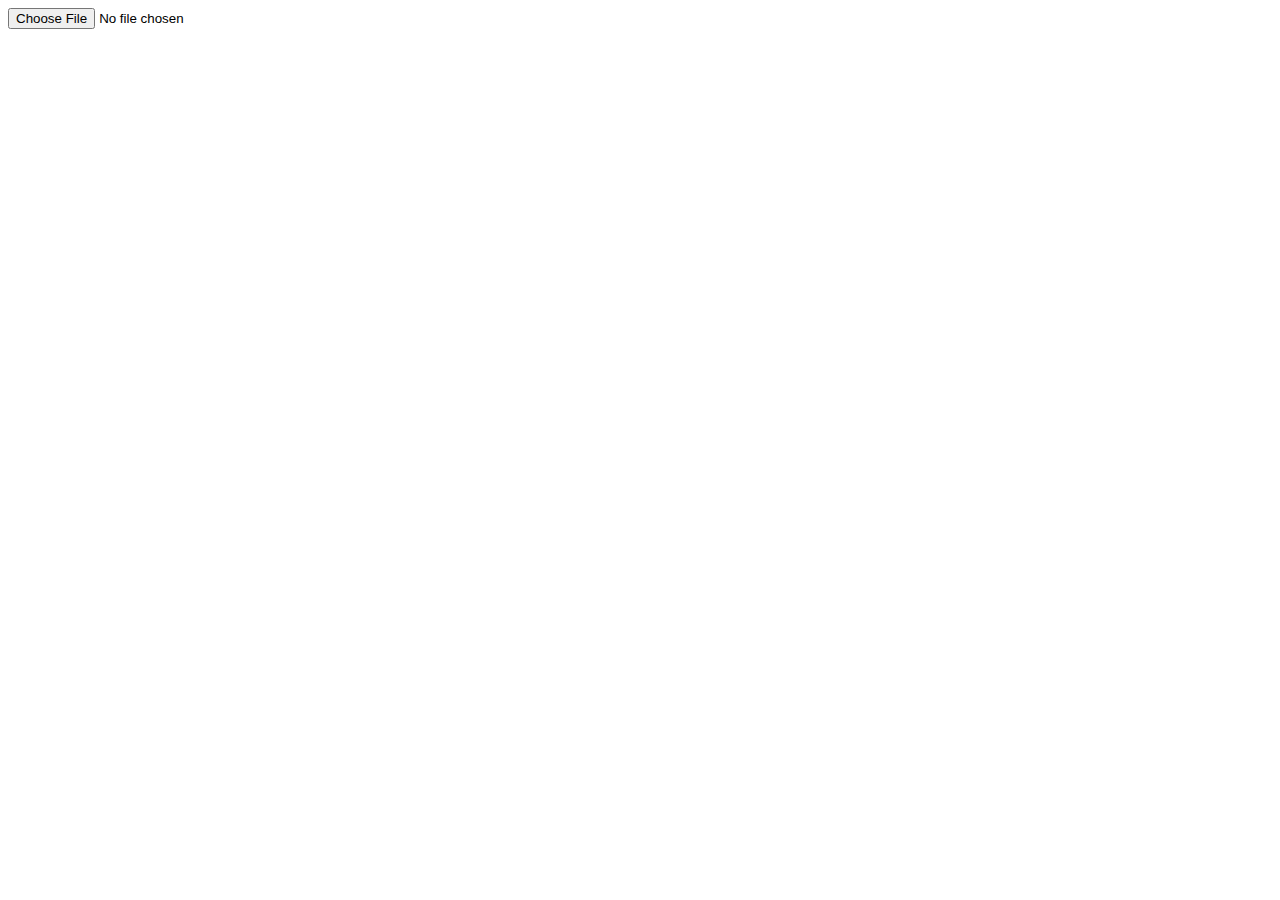
==== index1.html @ 92b35610 "update for bella's commit" ====
<!DOCTYPE html>
<html lang="en">
<head>
    <meta charset="UTF-8">
    <meta name="viewport" content="width=device-width, initial-scale=1.0">
    <title>Document</title>
</head>
<body>
    <input type="file" name="file" id="file">
    <script
  src="https://code.jquery.com/jquery-3.5.1.min.js"
  integrity="sha256-9/aliU8dGd2tb6OSsuzixeV4y/faTqgFtohetphbbj0="
  crossorigin="anonymous"></script>
    <script src="script1.js"></script>
</body>
</html>
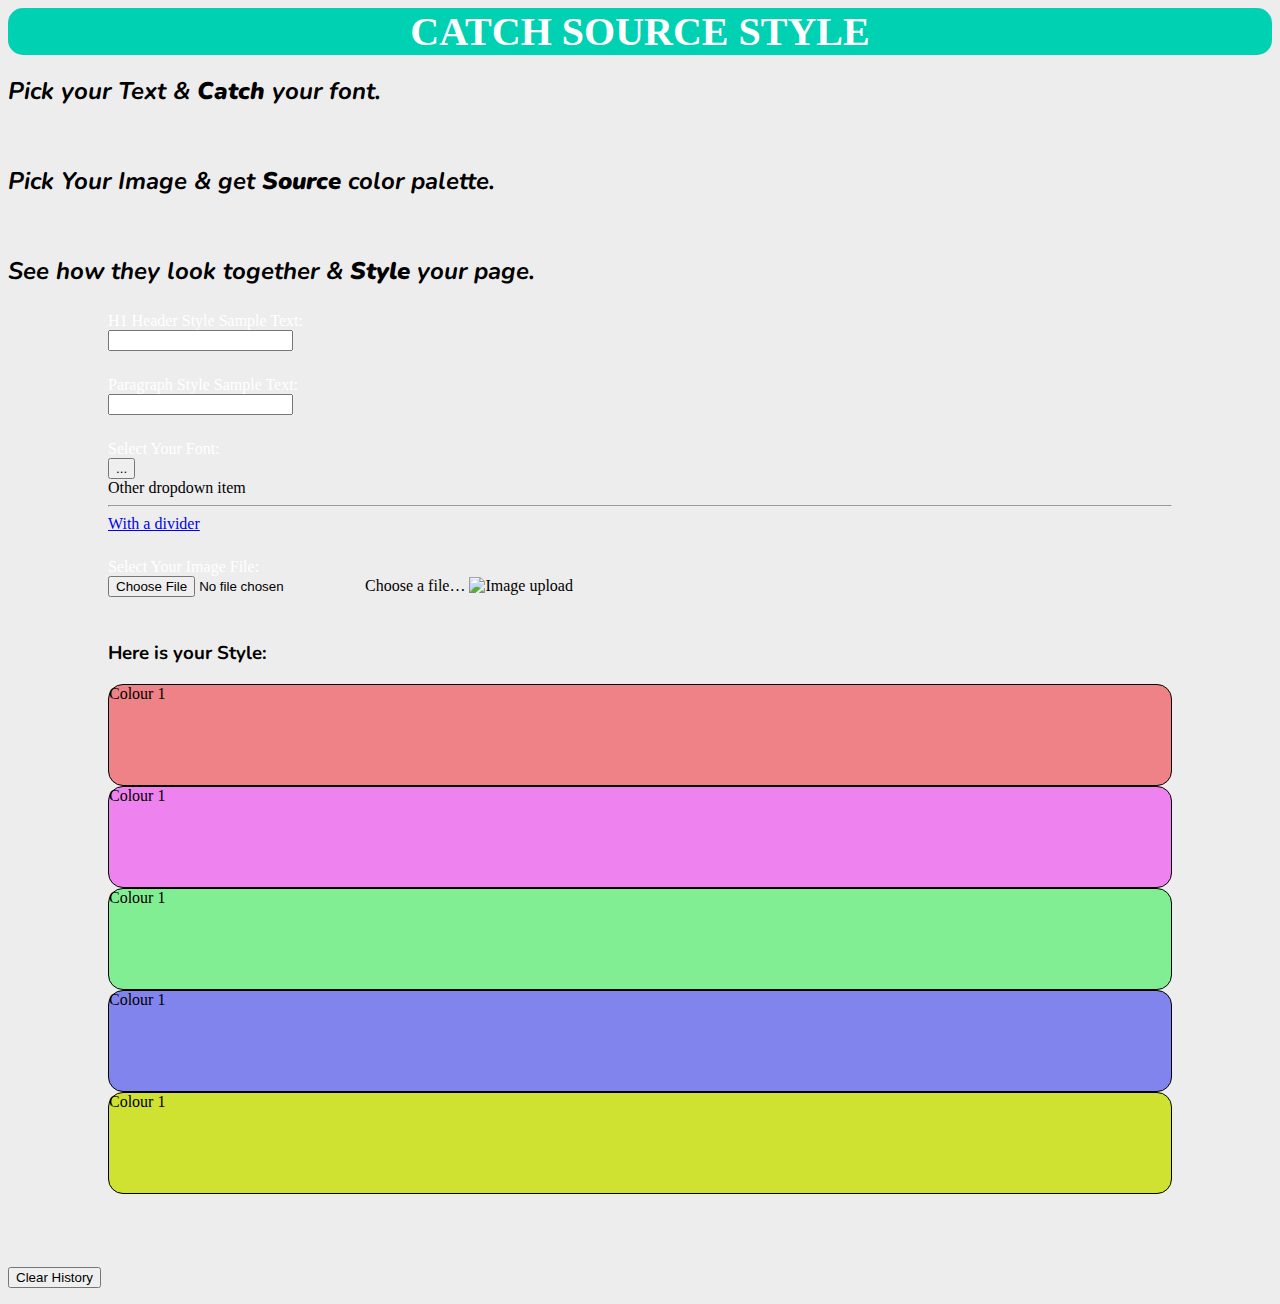
==== commit a968cb14: "Pushing michelle's update" ====
--- a/index1.html
+++ b/index1.html
@@ -1,16 +1,177 @@
 <!DOCTYPE html>
-<html lang="en">
+<html>
+
 <head>
-    <meta charset="UTF-8">
-    <meta name="viewport" content="width=device-width, initial-scale=1.0">
-    <title>Document</title>
+    <meta charset="utf-8">
+    <meta name="viewport" content="width=device-width, initial-scale=1">
+    <title>CATCH SOURCE STYLE</title>
+   <!-- ALL SCRIPT CALLS HERE--> 
+    <script defer src="https://use.fontawesome.com/releases/v5.14.0/js/all.js"></script>
+    <script src="https://ajax.googleapis.com/ajax/libs/jquery/3.5.1/jquery.min.js"></script>
+    <script src="https://cdnjs.cloudflare.com/ajax/libs/Base64/1.1.0/base64.min.js"></script>
+    <script src="./test.js"></script>
+    <!--ALL STYLE SHEET CALLS HERE-->
+    <link rel="stylesheet" href="https://cdn.jsdelivr.net/npm/bulma@0.9.1/css/bulma.min.css">
+    <link rel="stylesheet" href="assets/css/style.css">
+    <link rel="preconnect" href="https://fonts.gstatic.com">
+    <link href="https://fonts.googleapis.com/css2?family=Bebas+Neue&family=Nunito:ital,wght@0,200;0,300;0,400;0,600;0,700;0,800;0,900;1,200;1,300;1,400;1,600;1,700;1,800;1,900&display=swap" rel="stylesheet">
+    <link rel="preconnect" href="https://fonts.gstatic.com">
+    <link href="https://fonts.googleapis.com/css2?family=Abel&display=swap" rel="stylesheet">
+    <link href="https://pagecdn.io/lib/easyfonts/fonts.css" rel="stylesheet" />
 </head>
+
 <body>
-    <input type="file" name="file" id="file">
-    <script
-  src="https://code.jquery.com/jquery-3.5.1.min.js"
-  integrity="sha256-9/aliU8dGd2tb6OSsuzixeV4y/faTqgFtohetphbbj0="
-  crossorigin="anonymous"></script>
-    <script src="script1.js"></script>
+    <!-- Navbar -->
+    <section class="section">
+        <nav class="navbar is-transparent is-justify-content-center">
+            <div class="navbar-item">
+                <div class="columns">
+                    <div class="column is-mobile is-primary" id="mainTitle"><b>CATCH SOURCE STYLE</b></div>
+                </div>
+            </div>
+        </nav>
+
+        <!-- Page Body -->
+        <div class="container is-max-widescreen" id="mainBody">
+            <!-- Opening section -->
+            <section class="hero is-info is-bold">
+                <div class="hero-body">
+                    <div class="container">
+                        <div class="columns">
+                            <div class="column is-half has-background-primary bar is-bold">
+                                <h2 class="title is-3 pl-5 has-text-left"><i>Pick your Text & <b>Catch</b> your
+                                        font.</i></h2>
+                            </div>
+                        </div>
+                        <br>
+                        <div class="columns">
+                            <div class="column is-three-quarters has-background-primary bar is-bold">
+                                <h2 class="title is-3 pl-5 has-text-centered"><i>Pick Your Image & get <b>Source</b>
+                                        color palette.</i></h2>
+                            </div>
+                        </div>
+                        <br>
+                        <div class="columns">
+                            <div class="column is-full has-background-primary bar is-bold">
+                                <h2 class="title is-3 pl-5 has-text-right"><i>See how they look together & <b>Style</b>
+                                        your page.</i></h2>
+                            </div>
+                        </div>
+                    </div>
+                </div>
+            </section>
+
+            <!-- Left Panel -->
+            <div class="columns">
+                <div class="column is-four-fifths ">
+                    <!-- Inputs Here -->
+                    <section class="hero is-primary is-bold">
+                        <div class="field inputHolder">
+                            <label class="label formTitle">H1 Header Style Sample Text:</label>
+                            <div class="control">
+                                <input class="input" type="text">
+                            </div>
+                        </div>
+                        <div class="field inputHolder">
+                            <label class="label userText">Paragraph Style Sample Text:</label>
+                            <div class="control">
+                                <input class="input" id="userInput" type="text">
+                            </div>
+                        </div>
+                        <div class="columns">
+                            <div class="column is-two-fifths">
+                                <div class="field inputHolder">
+                                    <label class="label formTitle">Select Your Font:</label>
+                                    <!-- Need to change class to "is-active" on click -->
+                                    <div class="dropdown is-inactive">
+                                        <div class="dropdown-trigger" id="dropdown-fonts">
+                                            <button class="button" aria-haspopup="true" aria-controls="dropdown-menu">
+                                                <span>...</span>
+                                                <span class="icon is-small">
+                                                    <i class="fas fa-angle-down" aria-hidden="true"></i>
+                                                </span>
+                                            </button>
+                                        </div>
+                                        <div class="dropdown-menu" id="fonts" role="menu">
+                                            <div class="dropdown-content">
+                                                <a class="dropdown-item">
+                                                    Other dropdown item
+                                                </a>
+                                                <hr class="dropdown-divider">
+                                                <a href="#" class="dropdown-item">
+                                                    With a divider
+                                                </a>
+                                            </div>
+                                        </div>
+                                    </div>
+                                </div>
+                            </div>
+                            <div class="column">
+                                <div class="field inputHolder">
+                                    <label class="label formTitle">Select Your Image File:</label>
+                                    <div class="file has-name is-fullwidth">
+                                        <label class="file-label">
+                                            <input class="file-input" id = "file-input" type="file" name="resume">
+                                            <span class="file-cta">
+                                                <span class="file-icon">
+                                                    <i class="fas fa-upload"></i>
+                                                </span>
+                                                <span class="file-label">
+                                                    Choose a file…
+                                                </span>
+                                            </span>
+                                            <span class="img-upload">
+                                                <img id = "imgUp" src = "#" alt = "Image upload"/>
+                                            </span>
+                                        </label>
+                                    </div>
+                                </div>
+                            </div>
+                        </div>
+                        <br>
+                    </section>
+
+                    <!-- Results Here -->
+                    <section class="hero is-sm is-primary is-bold">
+                        <div class="container inputHolder">
+                            <h3 class="title is-3" id="resultsTitle">Here is your Style:</h3>
+                            <div class="columns colourDisplay">
+                                <div class="column" id="firstColour">Colour 1</div>
+                                <div class="column" id="secondColour">Colour 1</div>
+                                <div class="column" id="thirdColour">Colour 1</div>
+                                <div class="column" id="fourthColour">Colour 1</div>
+                                <div class="column" id="fifthColour">Colour 1</div>
+                            </div>
+                            <br>
+                            <div class="textDisplay" id="resultText">
+                                <br>
+                            </div>
+                            <br>
+                        </div>
+                    </section>
+                </div>
+
+                <!-- Right Panel -->
+                <div class="column">
+                    <section class="hero is-sm is-primary is-bold" id="historyCol">
+                        <div class="hero-body">
+                            <div class="buttons">
+                                <button class="button is-info is-light is-fullwidth" id="clearBtn">Clear
+                                    History</button>
+                            </div>
+                            <div class="container">
+                                <aside class="menu" id="colHistory">
+                                    <ul class="menu-list historyFonts">
+                                    </ul>
+                                </aside>
+                            </div>
+                        </div>
+                    </section>
+                </div>
+            </div>
+        </div>
+    </section>
+    
 </body>
+
 </html>--- a/assets/css/style.css
+++ b/assets/css/style.css
@@ -0,0 +1,95 @@
+#navTitle,
+#resultsTitle {
+    justify-content: center;
+    font-family: "Nunito", sans-serif;
+}
+
+#mainTitle {
+    font-size: 2.5rem;
+    background-color: #00d1b2;
+    color: white;
+    text-align: center;
+    padding-left: 40px;
+    padding-right: 40px;
+    border-radius: 15px;
+}
+
+body {
+    background-color: rgba(221, 221, 221, 0.541);
+}
+
+.navbar-menu {
+    background-color: white!;
+}
+
+.bar {
+    border-radius: 10px;
+    font-family: "Nunito", sans-serif;
+}
+
+.inputHolder {
+    margin-top: 25px;
+    margin-left: 100px;
+    margin-right: 100px;
+}
+
+.formTitle,
+.userText {
+    color: white;
+    font-weight: normal;
+}
+
+#resultText {
+    font-weight: normal;
+    justify-content: center;
+    font-size: xx-large;
+    color: black;
+}
+
+#firstColour,
+#secondColour,
+#thirdColour,
+#fourthColour,
+#fifthColour {
+    background-color: rgb(238, 130, 135);
+    border-color: black;
+    border-style: solid;
+    border-width: thin;
+    border-radius: 15px;
+    height: 100px;
+}
+
+#firstColour {
+    background-color: rgb(238, 130, 135);
+}
+
+#secondColour {
+    background-color: violet;
+}
+
+#thirdColour {
+    background-color: rgb(130, 238, 148);
+}
+
+#fourthColour {
+    background-color: rgb(130, 132, 238);
+}
+
+#fifthColour {
+    background-color: rgb(208, 226, 49);
+}
+
+h1 {
+    font-weight: bold;
+}
+
+.storedFonts {
+    border-radius: 10px;
+    border: 0px;
+    margin: 2px;
+}
+
+.storedFonts:hover {
+    font-size: 17px;
+    transition: all 0.3s ease-in-out;
+}